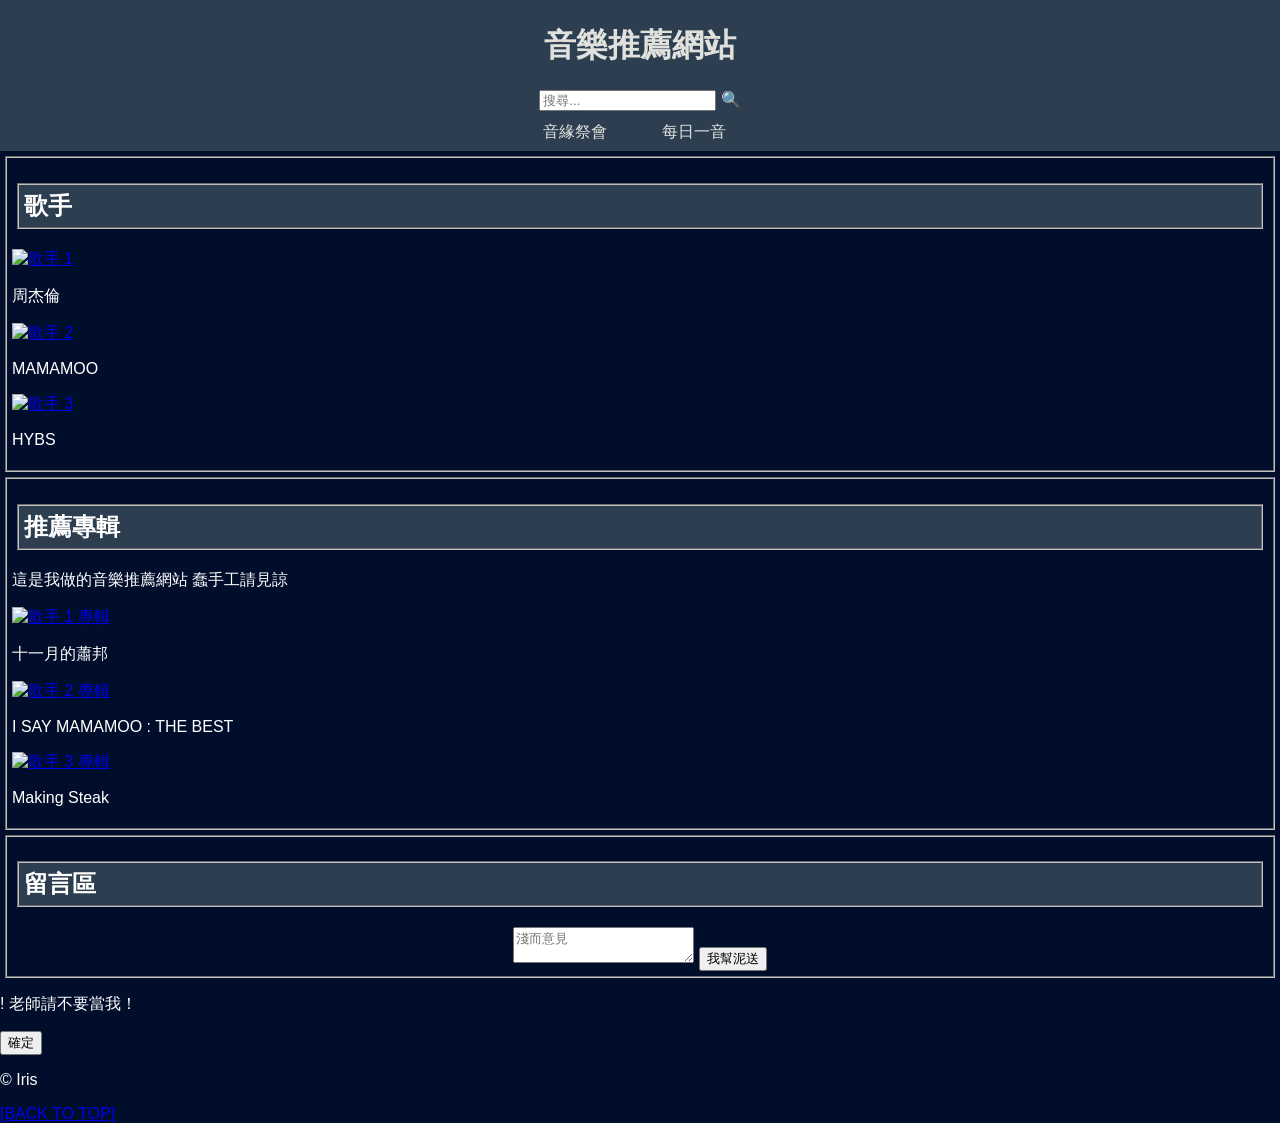
==== index.html @ f075c8c2 "031903" ====
<!DOCTYPE html>
<html>
<head>
  <meta charset="UTF-8">
  <meta name="viewport" content="width=device-width, initial-scale=1.0">
  <title>音樂推薦網站</title>
  <link rel="stylesheet" href="indexstyle.css">
  <style class="indexstyle.css">
    body {
      font-family: Arial, sans-serif;
      background-color:  #000E2B;
      color: white;
      margin: 0;
      padding: 0;
      }
    header {
      background-color: #2c3e50;
      color: white;
      text-align: center;
      padding:3px 20px 40px 20px;
      }
    header ul{
      position:absolute;
      left:20vw;
      right:20vw;
      bottom:10;
      line-height:10px;
      align:center;
    }
    header li{
      display:inline;
      margin-right:4vw;
    }
    header a {
      color: #E0E1DD;
      text-decoration:none;
    }
    header a:hover{
      text-decoration:none;
      color:#0D1B2A;
      background-color:#e6e1e0;
      broder:5px solid #E0E1DD;
      padding:10px;
      transform: scale(1.3);
    }
        
    h2 fieldset{
      background-color: #2c3e50;
      padding:5px;
      margin: 5px;
    }
    main fieldset{
      padding: 5px;
      margin: 5px;
    }
  </style>
</head>
  <!---------------------------------------------------------------------->
<body>
  <header>
    <!-- 首頁 -->
    <h1><a href="index.html">音樂推薦網站</a></h1>
    
    <!-- 搜尋框容器 -->
    <CENTER>
    <div class="search-container">
      <input type="text" class="search-box" placeholder="搜尋..." id="search">
      <span class="search-icon" onclick="searchAction()">🔍</span>
    </div>
    <!-- 下面那一排 -->
      <ul>
        <li><a href="comment.html">音緣祭會</a></li>
        <li><a href="DaylyMusic.html">每日一音</a></li>
      </ul>
      
    </CENTER>
  </header>
  
  <main>

    <!-- 歌手SG -->
    <section><fieldset>
    <h2><fieldset>歌手</fieldset></h2>
    <div class="singer">
        <a href="SG1.html"><img src="1.jfif" alt="歌手 1 "></a>
        <p>周杰倫</p>
      </div>
    <div class="singer">
        <a href="SG2.html"><img src="2.jpg_large.jpg" alt="歌手 2 "></a>
        <p>MAMAMOO</p>
      </div>
    <div class="singer">
        <a href="SG3.html"><img src="3.jfif" alt="歌手 3 "></a>
        <p>HYBS</p>
      </div>
  
    </fieldset></section>

    <fieldset><section>      
    <!-- 專輯SG*A -->
    <h2><fieldset>推薦專輯</fieldset></h2>
    <div class="marquee-container">
		<div class="marquee-content">
        <p>這是我做的音樂推薦網站 蠢手工請見諒</p>
        </div>
     </div>

    <div class="album">
        <a href="SG1A.html"><img src="11.jfif" alt="歌手 1 專輯"></a>
        <p>十一月的蕭邦</p>
      </div>
    <div class="album">
        <a href="SG2A.html"><img src="22.jfif" alt="歌手 2 專輯"></a>
        <p>I SAY MAMAMOO : THE BEST</p>
      </div>
    <div class="album">
        <a href="SG3A.html"><img src="33.jfif" alt="歌手 3 專輯"></a>
        <p>Making Steak</p>
      </div>
    </section></fieldset>
    <fieldset><section>
    <h2><fieldset>留言區</fieldset></h2>
    <CENTER><div class="comment-container">
      <textarea class="comment-box" id="comment" placeholder="淺而意見"></textarea>
      <button class="submit-btn" onclick="submitComment()">我幫泥送</button>
    </div></CENTER>

    </section></fieldset>  
  <!-- 送出完成後彈出視窗 -->
  
  <div class="popup" id="popup">
    <p>! 老師請不要當我！</p>
    <button class="close-btn" onclick="closePopup()">確定</button>
  </div>

  <script>
      function searchAction() {
      const query = document.getElementById('search').value;
      if (query.trim()) {
        alert('搜尋內容: ' + query);
        // 這裡可以連接到實際的搜尋功能
      } else {
        alert('請輸入搜尋內容');
      }
    }
    function submitComment() {
      // 模擬留言送出，顯示彈出視窗
      const comment = document.getElementById('comment').value;
      if (comment.trim() !== "") {
        // 顯示彈出視窗
        document.getElementById('popup').classList.add('active');
        // 清空留言框
        document.getElementById('comment').value = "";
      } else {
        alert('請輸入留言內容');
      }
    }

    function closePopup() {
      // 關閉彈出視窗
      document.getElementById('popup').classList.remove('active');
    }
  </script>
  </main>
  
  <footer>
    <p>&copy; Iris</p>
    <a href="#top" class="back-to-top">[BACK TO TOP]</a>
  </footer>
</body>
</html>
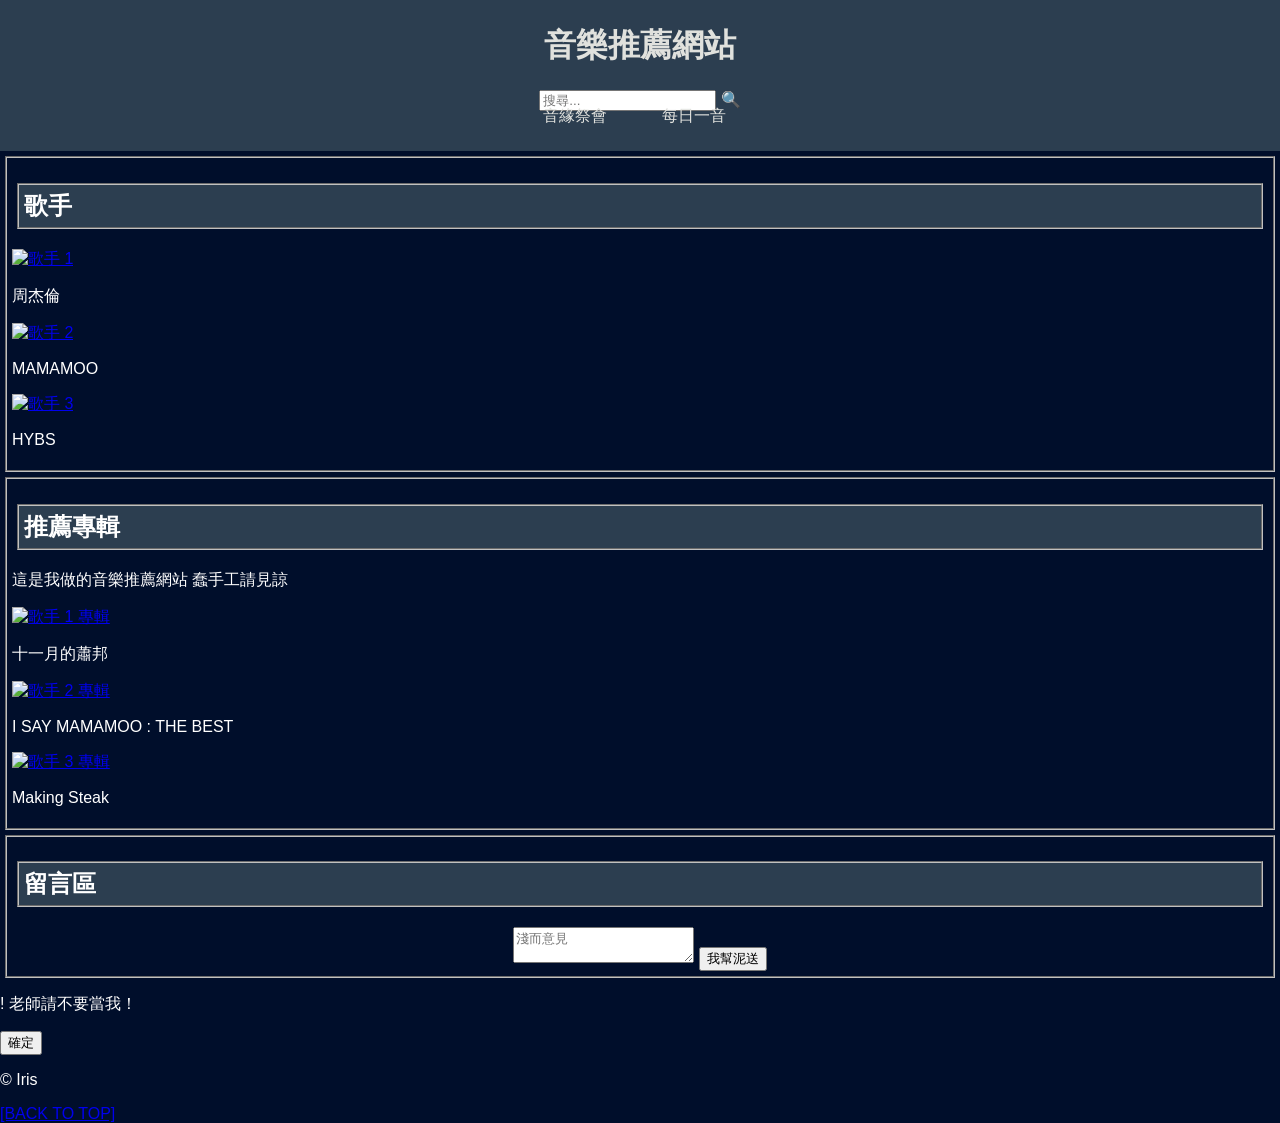
==== commit 2a91ddb8: "03190703" ====
--- a/index.html
+++ b/index.html
@@ -25,7 +25,7 @@
       right:20vw;
       bottom:10;
       line-height:10px;
-      align:center;
+      margin: auto;
     }
     header li{
       display:inline;
@@ -39,7 +39,7 @@
       text-decoration:none;
       color:#0D1B2A;
       background-color:#e6e1e0;
-      broder:5px solid #E0E1DD;
+      border:5px solid #E0E1DD;
       padding:10px;
       transform: scale(1.3);
     }
@@ -82,7 +82,7 @@
     <section><fieldset>
     <h2><fieldset>歌手</fieldset></h2>
     <div class="singer">
-        <a href="SG1.html"><img src="1.jfif" alt="歌手 1 "></a>
+        <a href="SG1.html"><img src="https://raw.githubusercontent.com/iris5618/iris5618.github.io/refs/heads/main/src.44/pic/1.jfif" alt="歌手 1 "></a>
         <p>周杰倫</p>
       </div>
     <div class="singer">
